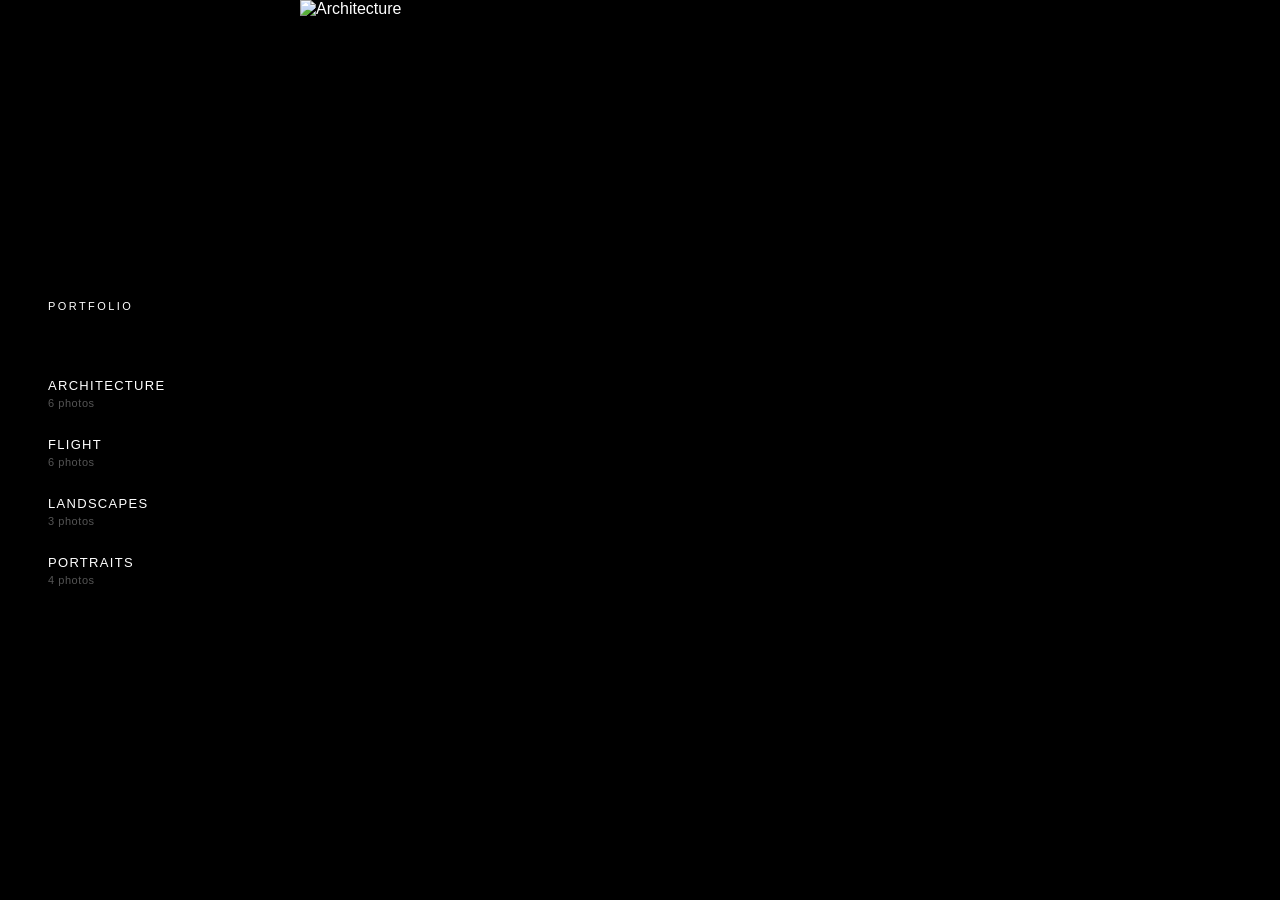
==== Photography Website/index.html @ bad8f6b2 "Add photography portfolio site with masonry gallery layout Full static site: index with category gri" ====
<!DOCTYPE html>
<html lang="en">
<head>
  <meta charset="UTF-8">
  <meta name="viewport" content="width=device-width, initial-scale=1.0">
  <title>Portfolio</title>
  <link rel="stylesheet" href="styles/base.css">
  <link rel="stylesheet" href="styles/layout.css">
</head>
<body>
  <main class="home">
    <div class="home__list">
      <div class="home__list-header">Portfolio</div>
      <nav id="category-list"></nav>
    </div>
    <div class="home__preview" id="home-preview"></div>
  </main>

  <script src="scripts/categories.js"></script>
  <script src="scripts/home.js"></script>
</body>
</html>
---- Photography Website/styles/base.css ----
*, *::before, *::after {
  box-sizing: border-box;
  margin: 0;
  padding: 0;
}

:root {
  --bg: #000000;
  --text-primary: #ffffff;
  --text-secondary: #555555;
  --font: "Helvetica Neue", Arial, sans-serif;
  --gap-grid: 6px;
  --nav-height: 60px;
}

html {
  background: var(--bg);
  color: var(--text-primary);
  font-family: var(--font);
  font-size: 16px;
  -webkit-font-smoothing: antialiased;
  -moz-osx-font-smoothing: grayscale;
}

body {
  background: var(--bg);
  min-height: 100vh;
}

a {
  color: inherit;
  text-decoration: none;
}

img {
  display: block;
  max-width: 100%;
  border-radius: 0;
  border: none;
  box-shadow: none;
}

button {
  font-family: var(--font);
}
---- Photography Website/styles/layout.css ----
/* ── NAV ── */
.nav {
  position: fixed;
  top: 0;
  left: 0;
  right: 0;
  height: var(--nav-height);
  background: var(--bg);
  display: flex;
  align-items: center;
  justify-content: space-between;
  padding: 0 48px;
  z-index: 100;
}

.nav__logo {
  font-size: 11px;
  font-weight: 200;
  letter-spacing: 0.2em;
  text-transform: uppercase;
  opacity: 0.9;
  transition: opacity 0.4s ease;
}

.nav__logo:hover {
  opacity: 1 !important;
}

.nav__logo--dim {
  opacity: 0.4;
}

.nav__categories {
  display: flex;
  gap: 32px;
  list-style: none;
}

.nav__categories a {
  font-size: 11px;
  font-weight: 300;
  letter-spacing: 0.15em;
  text-transform: uppercase;
  opacity: 0.4;
  transition: opacity 0.2s ease;
}

.nav__categories a:hover,
.nav__categories a.active {
  opacity: 1;
}

/* ── HOME LAYOUT ── */
.home {
  display: flex;
  align-items: stretch;
  min-height: 100vh;
}

.home__list {
  flex: 0 0 300px;
  display: flex;
  flex-direction: column;
  justify-content: center;
  padding: 80px 64px 80px 48px;
}

.home__list-header {
  font-size: 11px;
  font-weight: 200;
  letter-spacing: 0.22em;
  text-transform: uppercase;
  color: var(--text-primary);
  margin-bottom: 52px;
}

.category-item {
  display: block;
  padding: 14px 0;
}

.category-item__name {
  font-size: 13px;
  font-weight: 300;
  letter-spacing: 0.1em;
  text-transform: uppercase;
  color: var(--text-primary);
  transition: opacity 0.2s ease;
}

.category-item__count {
  font-size: 11px;
  font-weight: 300;
  color: var(--text-secondary);
  letter-spacing: 0.05em;
  margin-top: 4px;
}

.category-item:hover .category-item__name {
  opacity: 0.5;
}

.home__preview {
  flex: 1;
  position: relative;
  overflow: hidden;
}

.home__preview-img {
  position: absolute;
  inset: 0;
  width: 100%;
  height: 100%;
  object-fit: cover;
  opacity: 0;
  transition: opacity 1.4s ease;
  border-radius: 0;
}

.home__preview-img.active {
  opacity: 1;
}

/* ── GALLERY PAGE LAYOUT ── */
.gallery-page {
  padding-top: var(--nav-height);
}

.gallery-page__header {
  padding: 36px 48px 20px;
}

.gallery-page__title {
  font-size: 11px;
  font-weight: 200;
  letter-spacing: 0.22em;
  text-transform: uppercase;
  color: var(--text-secondary);
}

/* ── RESPONSIVE ── */
@media (max-width: 768px) {
  .nav {
    padding: 0 24px;
  }

  .nav__categories {
    gap: 20px;
  }

  .home {
    flex-direction: column;
  }

  .home__list {
    flex: none;
    padding: 96px 24px 40px;
  }

  .home__preview {
    height: 55vw;
    min-height: 260px;
  }

  .gallery-page__header {
    padding: 32px 0 16px;
  }
}

@media (max-width: 375px) {
  .nav__categories {
    display: none;
  }

  .home__list {
    padding: 80px 20px 32px;
  }
}
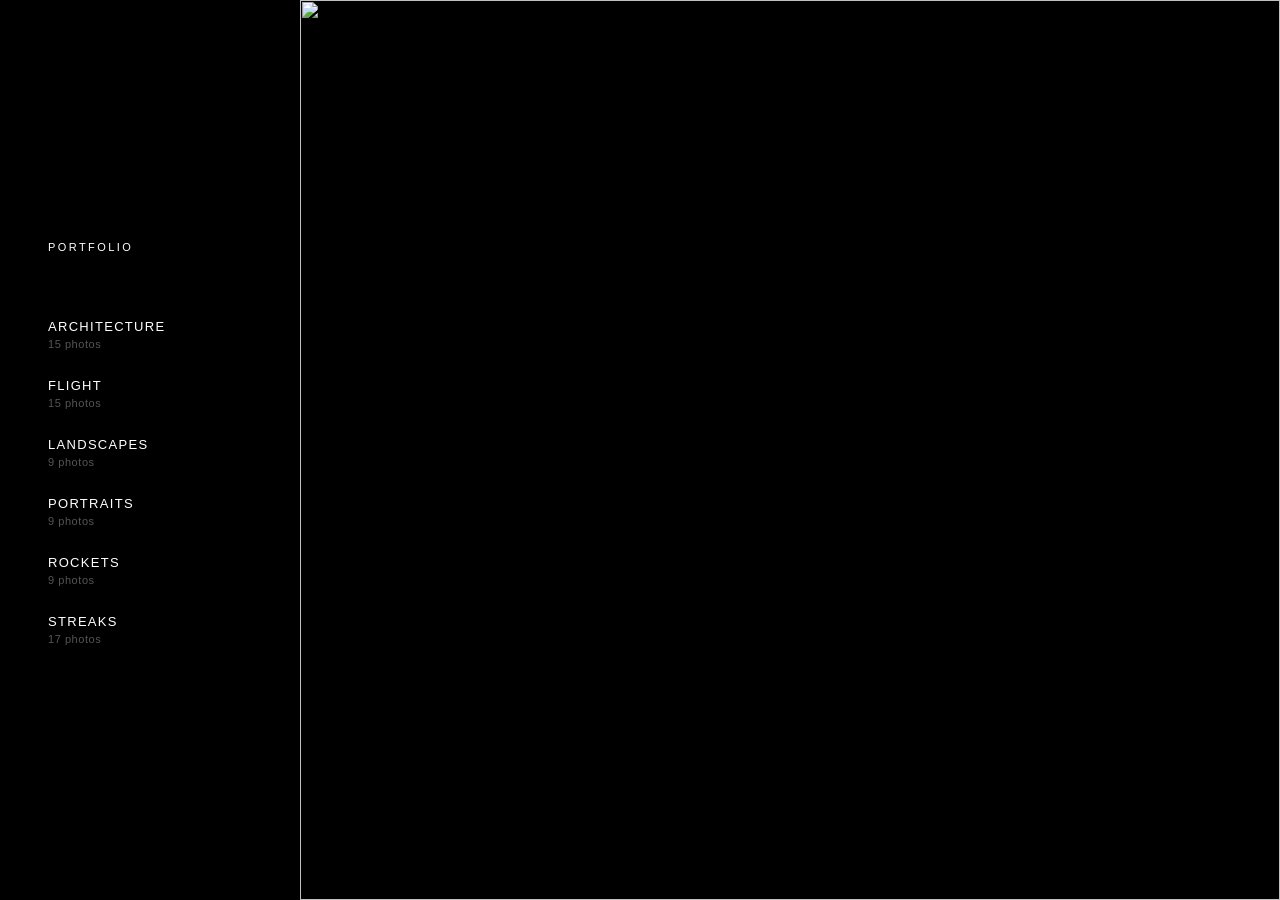
==== commit 55b339ca: "Fix Brave Mobile compatibility - gallery.js: add 5 s fallback timeout on image dimension probes so t" ====
--- a/Photography Website/index.html
+++ b/Photography Website/index.html
@@ -18,5 +18,11 @@
 
   <script src="scripts/categories.js"></script>
   <script src="scripts/home.js"></script>
+
+  <noscript>
+    <div style="position:fixed;inset:0;background:#000;color:#fff;display:flex;align-items:center;justify-content:center;font-family:'Helvetica Neue',Arial,sans-serif;font-weight:200;font-size:13px;letter-spacing:0.15em;text-transform:uppercase;text-align:center;padding:40px;">
+      JavaScript is required to view this portfolio.
+    </div>
+  </noscript>
 </body>
 </html>
--- a/Photography Website/styles/layout.css
+++ b/Photography Website/styles/layout.css
@@ -111,7 +111,7 @@
   inset: 0;
   width: 100%;
   height: 100%;
-  object-fit: cover;
+  object-fit: contain;
   opacity: 0;
   transition: opacity 1.4s ease;
   border-radius: 0;
